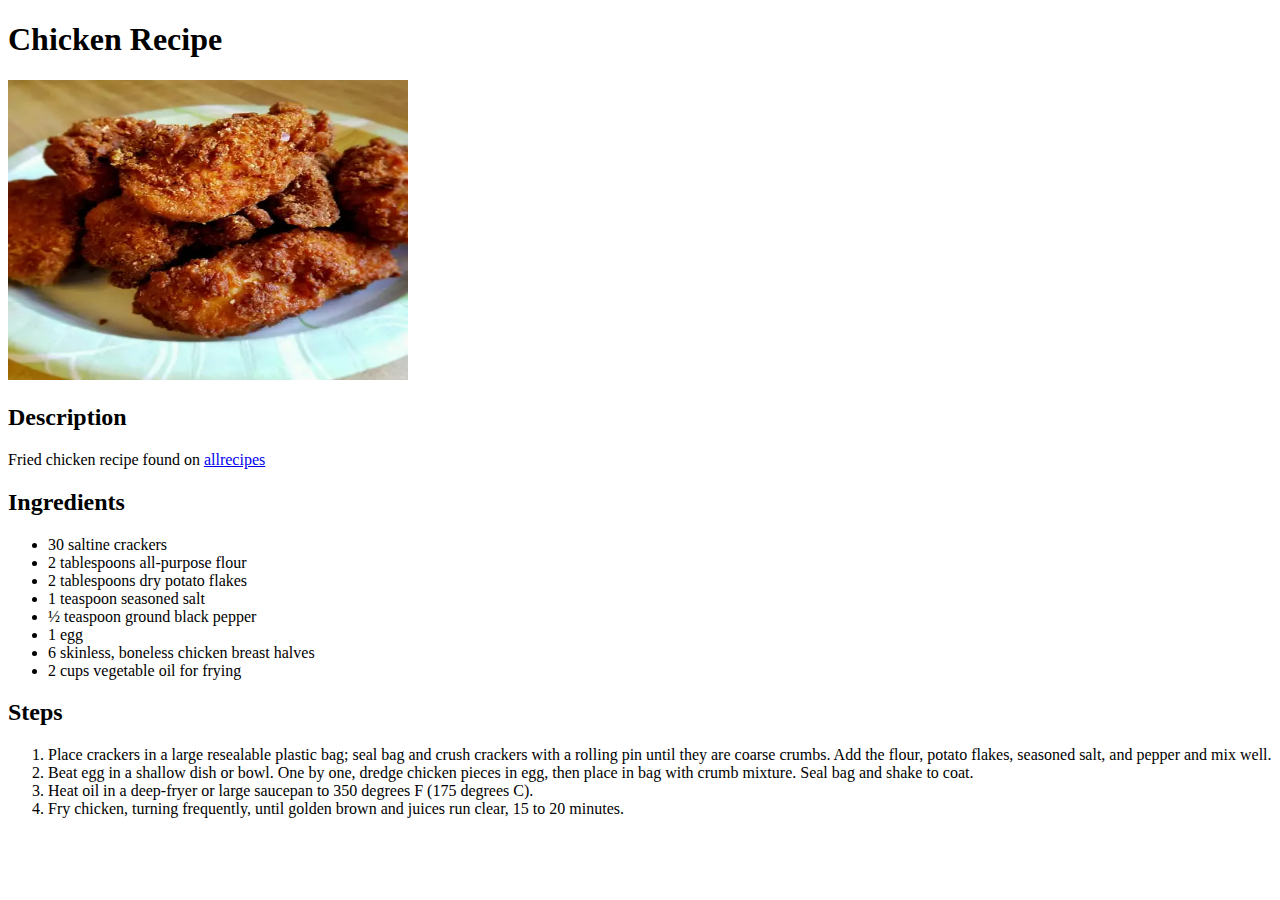
==== recipes/chicken.html @ 1b546d1e "Add 2 new recipe pages and modify titles" ====
<!DOCTYPE html>
<html lang="en">
<head>
    <meta charset="UTF-8">
    <meta name="viewport" content="width=device-width, initial-scale=1.0">
    <title>Chicken Recipe</title>
</head>
<body>
    <h1>Chicken Recipe</h1>
    <img src="../images/chicken.jpg" alt="Chicken Image" width="400px" height="300px">
    <h2>Description</h2>
    <p>Fried chicken recipe found on <a href="https://www.allrecipes.com/recipe/16573/chicken-fried-chicken/" target="_blank" rel="noopener">allrecipes</a></p>
    <h2>Ingredients</h2>
    <ul>
        <li>30 saltine crackers</li>
        <li>2 tablespoons all-purpose flour</li>
        <li>2 tablespoons dry potato flakes</li>
        <li>1 teaspoon seasoned salt</li>
        <li>½ teaspoon ground black pepper</li>
        <li>1 egg</li>
        <li>6 skinless, boneless chicken breast halves</li>
        <li>2 cups vegetable oil for frying</li>
    </ul>
    <h2>Steps</h2>
    <ol>
        <li>Place crackers in a large resealable plastic bag; seal bag and crush crackers with a rolling pin until they are coarse crumbs. Add the flour, potato flakes, seasoned salt, and pepper and mix well.</li>
        <li>Beat egg in a shallow dish or bowl. One by one, dredge chicken pieces in egg, then place in bag with crumb mixture. Seal bag and shake to coat.</li>
        <li>Heat oil in a deep-fryer or large saucepan to 350 degrees F (175 degrees C).</li>
        <li>Fry chicken, turning frequently, until golden brown and juices run clear, 15 to 20 minutes.</li>
    </ol>
</body>
</html>
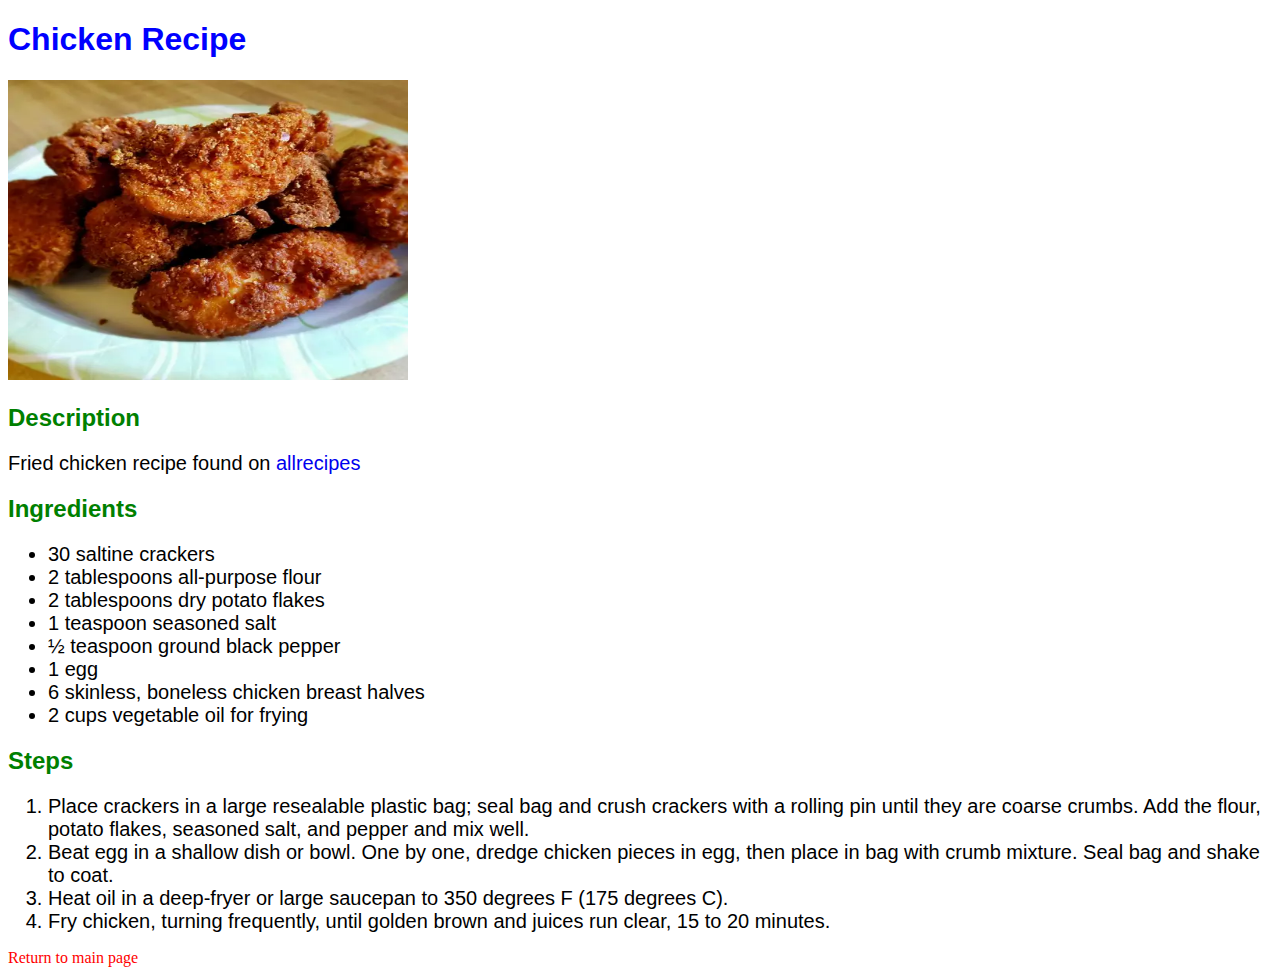
==== commit 17272987: "Add CSS to main page and recipe pages" ====
--- a/recipes/chicken.html
+++ b/recipes/chicken.html
@@ -4,10 +4,11 @@
     <meta charset="UTF-8">
     <meta name="viewport" content="width=device-width, initial-scale=1.0">
     <title>Chicken Recipe</title>
+    <link rel="stylesheet" href="../style.css">
 </head>
 <body>
     <h1>Chicken Recipe</h1>
-    <img src="../images/chicken.jpg" alt="Chicken Image" width="400px" height="300px">
+    <img src="../images/chicken.jpg" alt="Chicken Image">
     <h2>Description</h2>
     <p>Fried chicken recipe found on <a href="https://www.allrecipes.com/recipe/16573/chicken-fried-chicken/" target="_blank" rel="noopener">allrecipes</a></p>
     <h2>Ingredients</h2>
@@ -28,5 +29,6 @@
         <li>Heat oil in a deep-fryer or large saucepan to 350 degrees F (175 degrees C).</li>
         <li>Fry chicken, turning frequently, until golden brown and juices run clear, 15 to 20 minutes.</li>
     </ol>
+    <a href="../index.html" class="back">Return to main page</a>
 </body>
 </html>--- a/style.css
+++ b/style.css
@@ -0,0 +1,34 @@
+h1, h2{
+    font-family: 'Trebuchet MS', 'Lucida Sans Unicode', 'Lucida Grande', 'Lucida Sans', Arial, sans-serif;
+}
+h1{
+    color: blue;
+}
+img{
+    width:400px;
+    height:300px;
+}
+h2{
+    color: green; 
+}
+
+a{
+    text-decoration: none;
+}
+
+#recipe-list li{
+    list-style-type:none;
+}
+
+#recipe-list li::before{
+    content: "-";
+}
+
+p, li{
+    font-family: Arial, Helvetica, sans-serif;
+    font-size: 20px;
+}
+
+.back{
+    color:red;
+}